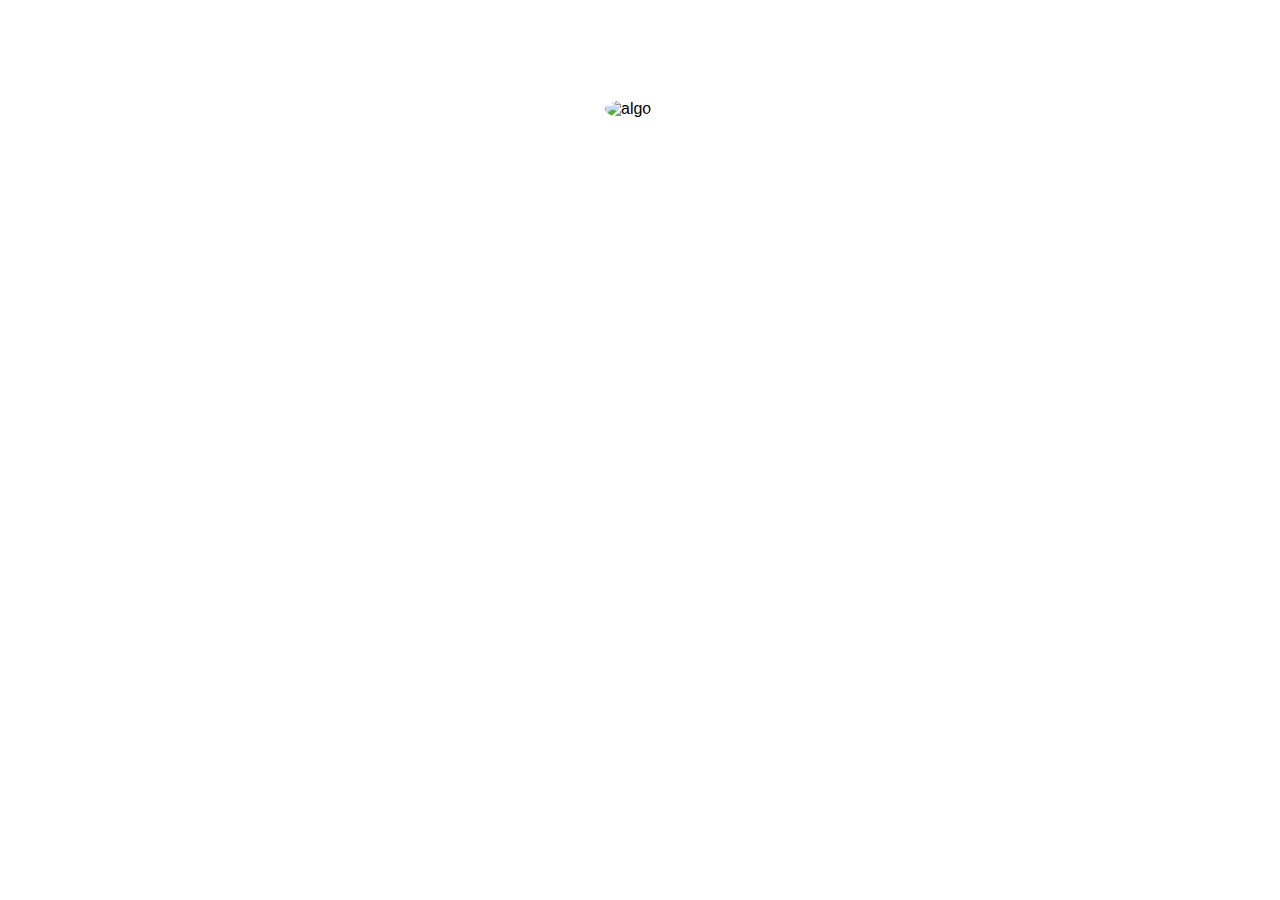
==== tarjeta de twiter/index-2.html @ 9e8cc7bc "Electiva" ====
<!DOCTYPE html>
<html lang="en">
  <head>
    <meta charset="UTF-8" />
    <meta http-equiv="X-UA-Compatible" content="IE=edge" />
    <meta name="viewport" content="width=device-width, initial-scale=1.0" />
    <title>Tarjeta Twitter</title>
    <link rel="stylesheet" href="style-2.css" />
  </head>
  <body>
    <div class="profile-container">
      <div class="profile">
        <img src="foto/foto0.jpeg" alt="algo" />
        <div class="info">
          <div class="header">
            <div class="photo">
              <img src="foto/foto0.jpeg" alt="algo" />
            </div>
            <div class="action">
                <a href="#">SEGUIR</a>
            </div>
          </div>
          <div class="user-info">
            <div class="name"><a href="#">Sakura Kinomoto</a></div>
            <div class="username">@cardcaptor</div>
          </div>
          <div class="description">
            soy una cazadora de cartas magicas vivo en japon
          </div>

          <div class="followers-container">
            <div class="following">
              <a href="#"> <span class="number">1000k</span> Siguiendo </a>
            </div>
            <div class="followers">
              <a href="#"> <span class="number">1000k</span> Siguiendo </a>
            </div>
          </div>

          <div class="other">
            <a href="#">
              <div class="photos">
                <img src="foto/foto0.jpeg" alt="" />
                <img src="foto/foto0.jpeg" alt="" />
                <img src="foto/foto0.jpeg" alt="" />
              </div>
              <div class="names">
                Toya Kinomoto, Tomo Daidoji y 1000000 más de las cuentas que siguen
                a esta cuenta
              </div>
            </a>
          </div>
        </div>
      </div>
    </div>
  </body>
</html>
---- tarjeta de twiter/style-2.css ----
body {
    font-family: Arial, Helvetica, sans-serif;
    padding: 0;
    margin: 0;
    animation-name:background;
    -webkit-animation-duration:10s;
    animation-timing-function: linear;
    animation-iteration-count: infinite;

  }
  @keyframes background {
    0% {background-color: #490074; }
    35% {background-color:#070069;}
    55% {background-color:rgba(0, 138, 202, 0.568);}
    75% {background-color: #00996b; }
    85% {background-color: rgb(240, 255, 105); }
    100% {background-color:rgb(192, 18, 12)}
}
  .profile-container {
    margin: 100px auto;
    width: 70px;
  }
  
  .profile-container .profile {
  }
  
  .profile-container .profile img {
    border-radius: 50%;
    width: 70px;
  }
  
  .profile-container .profile .info {
    display: none;
    position: absolute;
    width: 340px;
    min-height: 300px;
    max-height: 346px;
    background-color: rgb(219, 0, 219);
    border-radius: 20px;
    color: rgb(222, 222, 255);
    padding: 20px;
    box-sizing: border-box;
    box-shadow: 0 0 15px rgb(50, 163, 255);
    flex-direction: column;
  }
  .profile-container .profile:hover .info {
    display: flex;
    animation: show 0.3s ease;
  }
  .profile-container .profile a {
    color: rgb(255, 189, 189);
    text-decoration: none;
  }
  .profile-container .profile a:hover {
    text-decoration: underline;
  }
  
  .profile-container .profile .info .header {
    display: flex;
    justify-content: space-between;
  }
  
  .profile-container .profile .info .photo {
  }
  
  .profile-container .profile .info .photo img {
  }
  
  .profile-container .profile .action {
  }
  
  .profile-container .profile .action a{
    min-width: 100px;
    padding: 10px;
    border-radius: 20px;

    background-color:#ac00fc;
    color:white;
    bottom:0;
    transform:all 0.2 ease;
    font-size:20px;{}
    text-decoration:none;
    box-shadow: 0px 8px #948de8, 0px 8px 20px #222222;
    

  }

  .profile-container .profile .action a:active{
    box-shadow:none;
    top:8px;
}
  .profile-container .profile .action a:hover {
    background-color: #eee;
  }
  
  .profile-container .profile .user-info {
    padding: 10px 0;
    
  }
  
  .profile-container .profile .user-info .name {
    font-weight: bold;
    
  }
  
  .profile-container .profile .user-info .username {
    color: rgb(255, 177, 241);
  }
  
  .profile-container .profile .description {
    padding: 10px 0 20px 0;
    flex: 1;
  }
  .profile-container .profile .description a {
    color: rgb(5, 15, 22);
    text-decoration: none;
  }
  
  .profile-container .profile .followers-container {
    display: flex;
    gap: 10px;
    justify-content: space-between;
  }
  .profile-container .profile .followers-container a {
    color: #291414;
  }
  
  .profile-container .profile .followers-container .number {
    font-weight: bold;
    color: rgb(241, 245, 14)
  }
  
  .profile-container .profile .other {
    padding: 10px 0;
  }
  
  .profile-container .profile .other a {
    color: rgb(222, 222, 255);
    display: flex;
  }
  
  .profile-container .profile .other a .photos {
    display: flex;
    flex-direction: row-reverse;
    justify-content: start;
    margin-right: 30px;
  }
  .profile-container .profile .other a .photos img {
    margin-right: -20px;
    border: solid 4px black;
    width: 32px;
    height: 32px;
  }
  
  @keyframes show {
    from {
      opacity: 0;
    }
    to {
      opacity: 1;
    }
  }
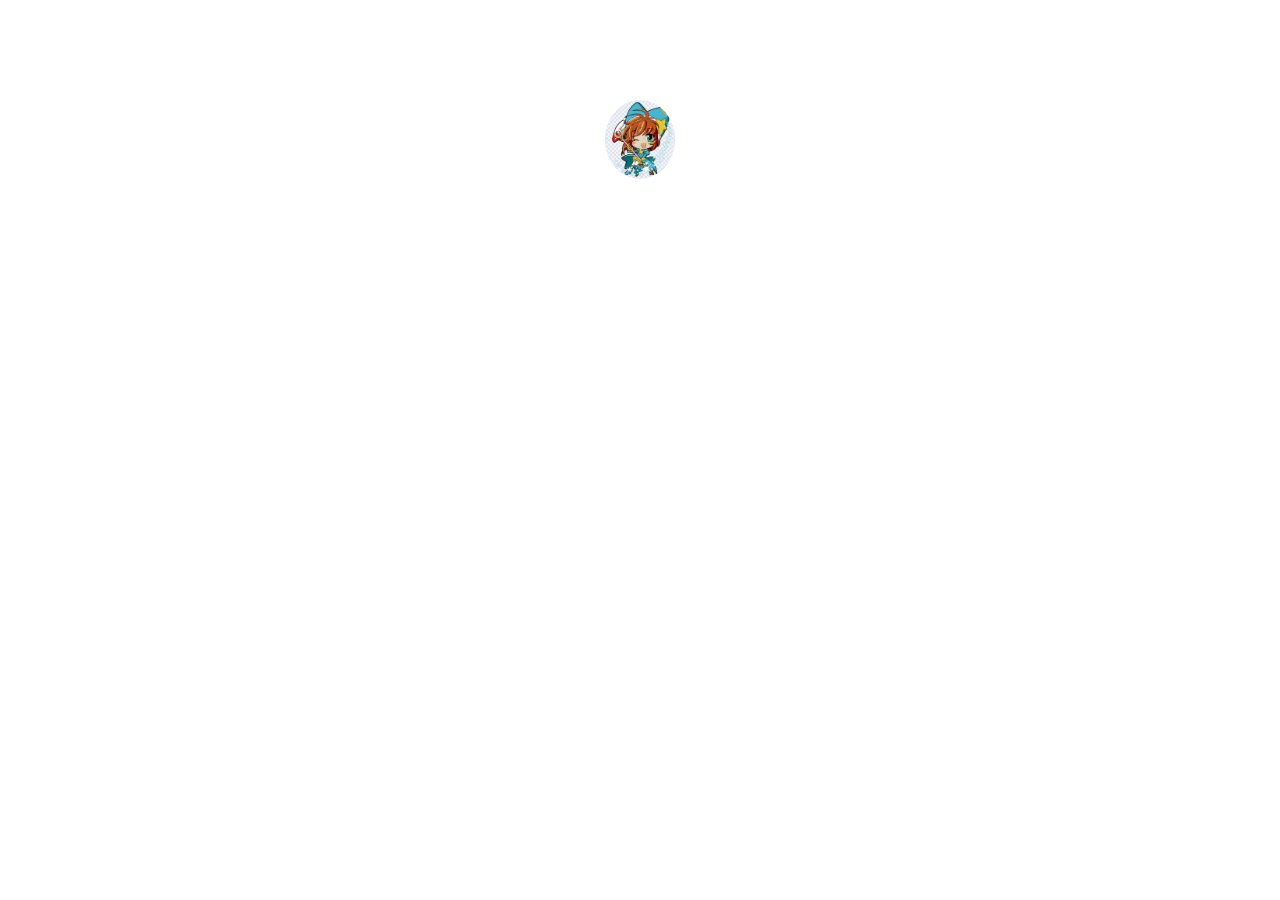
==== commit b583c5c2: "index-2.html" ====
--- a/tarjeta de twiter/index-2.html
+++ b/tarjeta de twiter/index-2.html
@@ -10,11 +10,11 @@
   <body>
     <div class="profile-container">
       <div class="profile">
-        <img src="foto/foto0.jpeg" alt="algo" />
+        <img src="foto/foto0.jpg" alt="algo" />
         <div class="info">
           <div class="header">
             <div class="photo">
-              <img src="foto/foto0.jpeg" alt="algo" />
+              <img src="foto/foto0.jpg" alt="algo" />
             </div>
             <div class="action">
                 <a href="#">SEGUIR</a>
@@ -40,9 +40,9 @@
           <div class="other">
             <a href="#">
               <div class="photos">
-                <img src="foto/foto0.jpeg" alt="" />
-                <img src="foto/foto0.jpeg" alt="" />
-                <img src="foto/foto0.jpeg" alt="" />
+                <img src="foto/foto0.jpg" alt="" />
+                <img src="foto/foto0.jpg" alt="" />
+                <img src="foto/foto0.jpg" alt="" />
               </div>
               <div class="names">
                 Toya Kinomoto, Tomo Daidoji y 1000000 más de las cuentas que siguen
@@ -54,4 +54,4 @@
       </div>
     </div>
   </body>
-</html>+</html>
